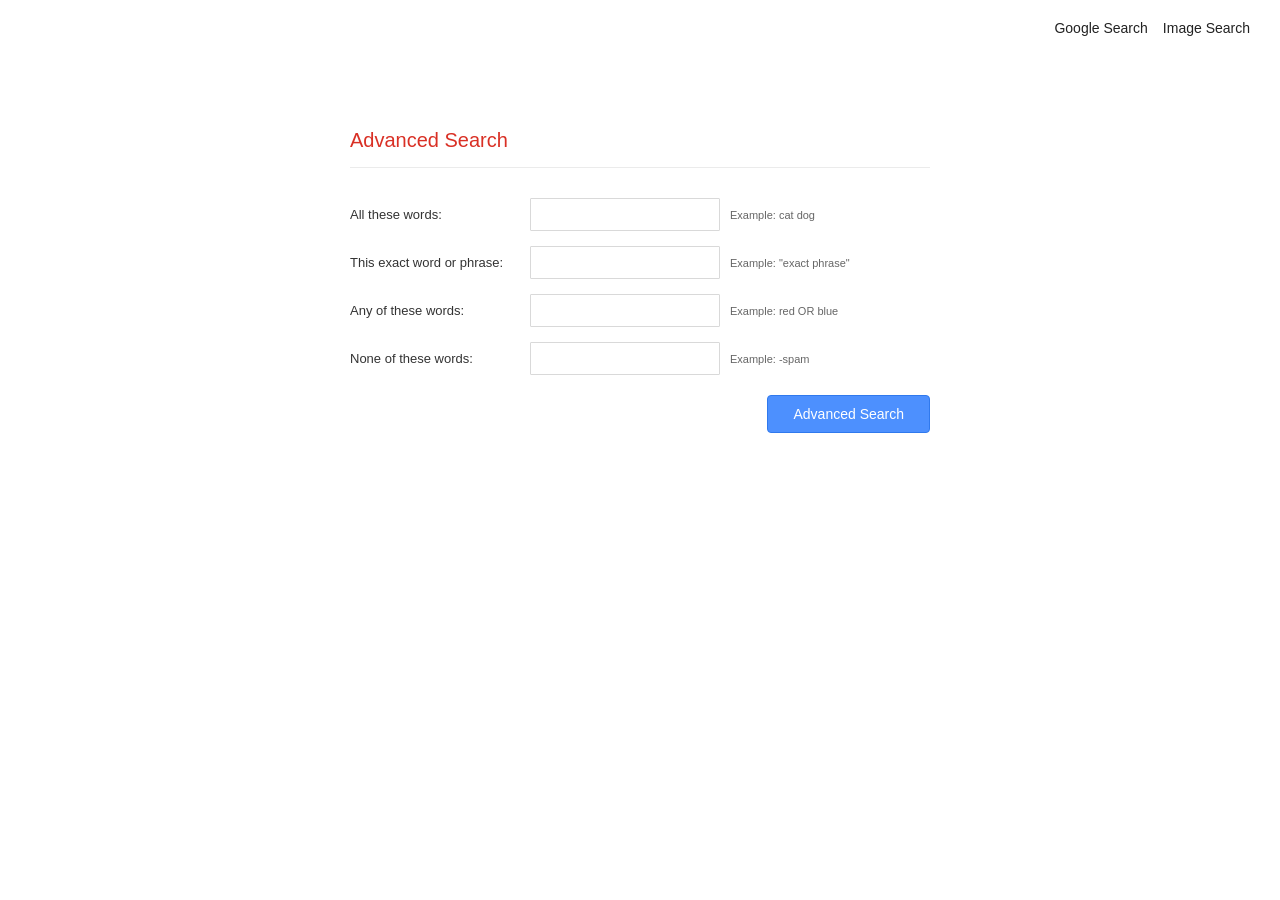
==== advanced.html @ 90c5050b "Complete CS50 Project 0 - Google Search" ====
<!DOCTYPE html>
<html lang="en">
<head>
    <meta charset="UTF-8">
    <meta name="viewport" content="width=device-width, initial-scale=1.0">
    <title>Google Advanced Search</title>
    <link rel="stylesheet" href="style.css">
</head>
<body>

    <div class="navbar">
        <a href="index.html">Google Search</a>
        <a href="images.html">Image Search</a>
    </div>

    <div class="advanced-container">
        <h1 class="advanced-title">Advanced Search</h1>

        <form action="https://www.google.com/search">
            <!-- These fields match Google's advanced search parameters -->
            
            <div class="advanced-row">
                <label>All these words:</label>
                <input type="text" name="as_q">
                <span class="hint">Example: cat dog</span>
            </div>

            <div class="advanced-row">
                <label>This exact word or phrase:</label>
                <input type="text" name="as_epq">
                <span class="hint">Example: "exact phrase"</span>
            </div>

            <div class="advanced-row">
                <label>Any of these words:</label>
                <input type="text" name="as_oq">
                <span class="hint">Example: red OR blue</span>
            </div>

            <div class="advanced-row">
                <label>None of these words:</label>
                <input type="text" name="as_eq">
                <span class="hint">Example: -spam</span>
            </div>

            <div class="advanced-submit">
                <input type="submit" value="Advanced Search" class="btn btn-advanced">
            </div>
        </form>
    </div>

</body>
</html>
---- style.css ----
/* style.css - Google-like styling */

body {
    font-family: Arial, sans-serif;
    margin: 0;
    padding: 0;
    height: 100vh;
    display: flex;
    flex-direction: column;
}

/* Navigation bar - top right links */
.navbar {
    display: flex;
    justify-content: flex-end;
    padding: 20px 30px;
    gap: 15px;
}

.navbar a {
    color: #222;
    text-decoration: none;
    font-size: 14px;
}

.navbar a:hover {
    text-decoration: underline;
}

/* Main section - centered search */
.main {
    flex: 1;
    display: flex;
    flex-direction: column;
    align-items: center;
    justify-content: center;
    margin-top: -100px;
}

/* Google logo using text */
.logo {
    font-size: 80px;
    font-weight: bold;
    color: #4285f4;
    margin-bottom: 20px;
    letter-spacing: -5px;
}
.logo span:nth-child(1) { color: #4285f4; }
.logo span:nth-child(2) { color: #ea4335; }
.logo span:nth-child(3) { color: #fbbc05; }
.logo span:nth-child(4) { color: #4285f4; }
.logo span:nth-child(5) { color: #34a853; }
.logo span:nth-child(6) { color: #ea4335; }

/* Search bar */
.search-bar {
    width: 580px;
    padding: 15px 20px;
    border: 1px solid #dfe1e5;
    border-radius: 24px;
    font-size: 16px;
    outline: none;
    box-shadow: 0 1px 6px rgba(0,0,0,0.1);
    transition: box-shadow 0.2s;
    margin-bottom: 25px;
}

.search-bar:focus {
    box-shadow: 0 1px 10px rgba(0,0,0,0.2);
}

/* Buttons */
.buttons {
    display: flex;
    gap: 12px;
}

.btn {
    background-color: #f8f9fa;
    border: 1px solid #f8f9fa;
    padding: 10px 20px;
    border-radius: 4px;
    font-size: 14px;
    color: #3c4043;
    cursor: pointer;
    transition: all 0.1s;
}

.btn:hover {
    border-color: #dadce0;
    box-shadow: 0 1px 3px rgba(0,0,0,0.1);
}

/* Advanced button - blue with white text */
.btn-advanced {
    background-color: #4d90fe;
    border: 1px solid #3079ed;
    color: white;
    padding: 10px 25px;
}

.btn-advanced:hover {
    background-color: #357ae8;
    border-color: #2f5bb7;
}

/* Advanced Search page specific */
.advanced-container {
    max-width: 700px;
    margin: 40px auto;
    padding: 20px 40px;
}

.advanced-title {
    color: #d93025;
    font-size: 20px;
    font-weight: normal;
    margin-bottom: 30px;
    border-bottom: 1px solid #ebebeb;
    padding-bottom: 15px;
}

.advanced-row {
    display: flex;
    align-items: center;
    margin-bottom: 15px;
}

.advanced-row label {
    width: 180px;
    font-size: 13px;
    color: #333;
}

.advanced-row input {
    flex: 1;
    padding: 8px 10px;
    border: 1px solid #d9d9d9;
    border-radius: 1px;
    font-size: 13px;
}

.advanced-row input:focus {
    border-color: #4d90fe;
    outline: none;
}

.advanced-row .hint {
    width: 200px;
    font-size: 11px;
    color: #666;
    padding-left: 10px;
}

.advanced-submit {
    text-align: right;
    margin-top: 20px;
}
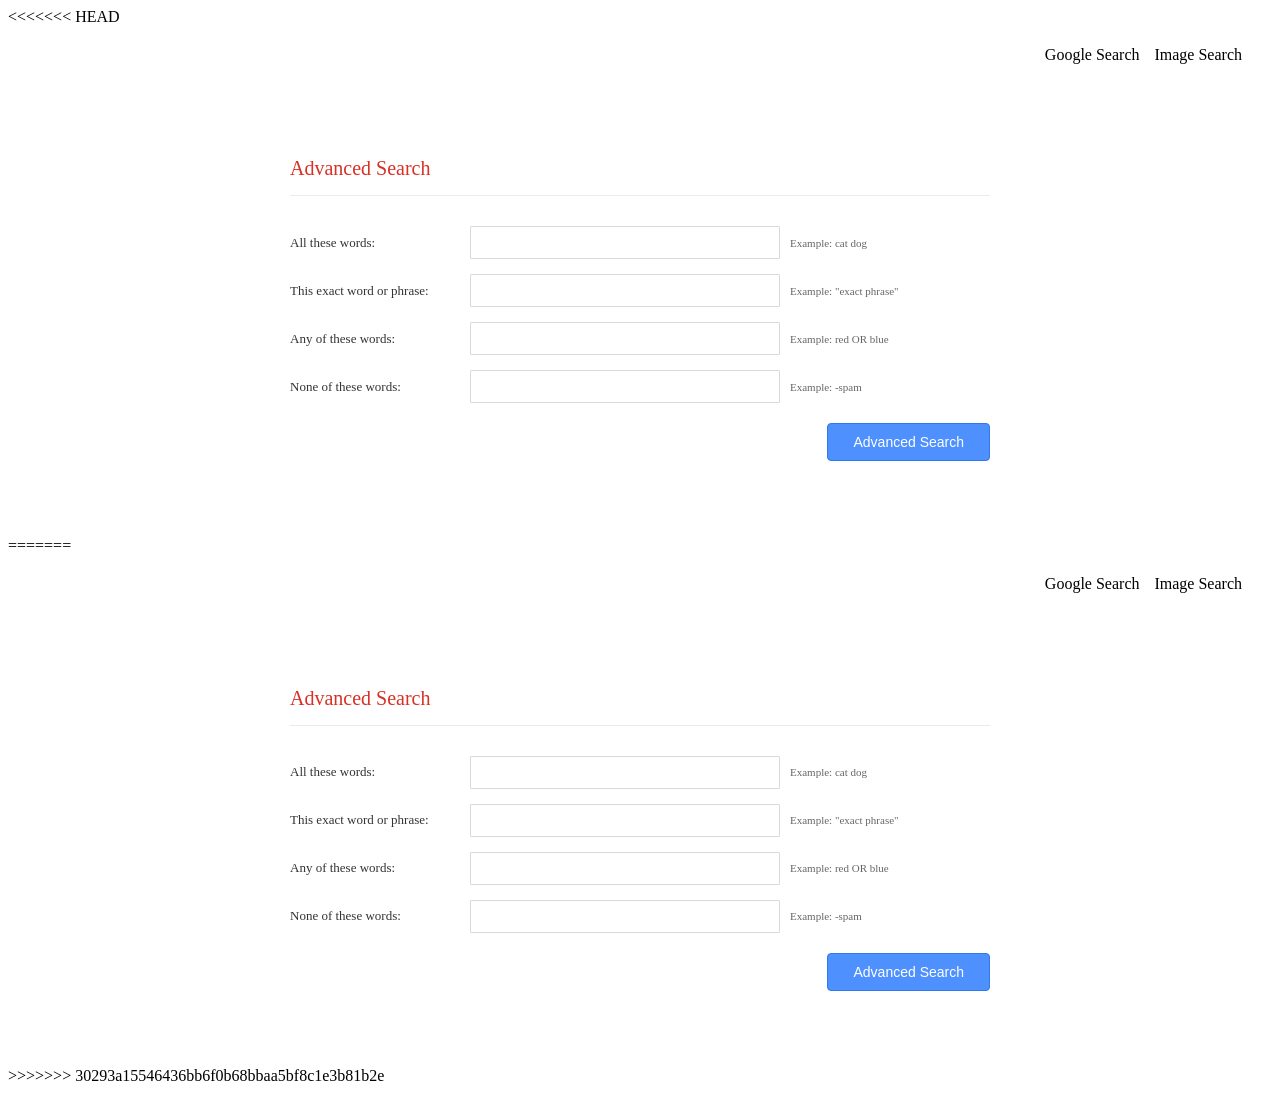
==== commit fcd2b330: "Complete CS50 Project 0 - Google Search" ====
--- a/advanced.html
+++ b/advanced.html
@@ -1,3 +1,4 @@
+<<<<<<< HEAD
 <!DOCTYPE html>
 <html lang="en">
 <head>
@@ -50,4 +51,58 @@
     </div>
 
 </body>
+=======
+<!DOCTYPE html>
+<html lang="en">
+<head>
+    <meta charset="UTF-8">
+    <meta name="viewport" content="width=device-width, initial-scale=1.0">
+    <title>Google Advanced Search</title>
+    <link rel="stylesheet" href="style.css">
+</head>
+<body>
+
+    <div class="navbar">
+        <a href="index.html">Google Search</a>
+        <a href="images.html">Image Search</a>
+    </div>
+
+    <div class="advanced-container">
+        <h1 class="advanced-title">Advanced Search</h1>
+
+        <form action="https://www.google.com/search">
+            <!-- These fields match Google's advanced search parameters -->
+            
+            <div class="advanced-row">
+                <label>All these words:</label>
+                <input type="text" name="as_q">
+                <span class="hint">Example: cat dog</span>
+            </div>
+
+            <div class="advanced-row">
+                <label>This exact word or phrase:</label>
+                <input type="text" name="as_epq">
+                <span class="hint">Example: "exact phrase"</span>
+            </div>
+
+            <div class="advanced-row">
+                <label>Any of these words:</label>
+                <input type="text" name="as_oq">
+                <span class="hint">Example: red OR blue</span>
+            </div>
+
+            <div class="advanced-row">
+                <label>None of these words:</label>
+                <input type="text" name="as_eq">
+                <span class="hint">Example: -spam</span>
+            </div>
+
+            <div class="advanced-submit">
+                <input type="submit" value="Advanced Search" class="btn btn-advanced">
+            </div>
+        </form>
+    </div>
+
+</body>
+>>>>>>> 30293a15546436bb6f0b68bbaa5bf8c1e3b81b2e
 </html>
--- a/style.css
+++ b/style.css
@@ -1,3 +1,4 @@
+<<<<<<< HEAD
 /* style.css - Google-like styling */
 
 body {
@@ -15,12 +16,25 @@
     justify-content: flex-end;
     padding: 20px 30px;
     gap: 15px;
-}
-
-.navbar a {
-    color: #222;
+    position: relative;     /* ← اضافه کنید */
+    z-index: 10;            /* ← اضافه کنید */
+}
+
+.navbar a{
     text-decoration: none;
-    font-size: 14px;
+    color: black;
+}
+
+/* Main section - centered search */
+.main {
+    flex: 1;
+    display: flex;
+    flex-direction: column;
+    align-items: center;
+    justify-content: center;
+    margin-top: -50px;      /* ← از -100px به -50px تغییر دهید */
+    position: relative;     /* ← اضافه کنید */
+    z-index: 1;             /* ← اضافه کنید */
 }
 
 .navbar a:hover {
@@ -155,4 +169,163 @@
 .advanced-submit {
     text-align: right;
     margin-top: 20px;
+=======
+/* style.css - Google-like styling */
+
+body {
+    font-family: Arial, sans-serif;
+    margin: 0;
+    padding: 0;
+    height: 100vh;
+    display: flex;
+    flex-direction: column;
+}
+
+/* Navigation bar - top right links */
+.navbar {
+    display: flex;
+    justify-content: flex-end;
+    padding: 20px 30px;
+    gap: 15px;
+}
+
+.navbar a {
+    color: #222;
+    text-decoration: none;
+    font-size: 14px;
+}
+
+.navbar a:hover {
+    text-decoration: underline;
+}
+
+/* Main section - centered search */
+.main {
+    flex: 1;
+    display: flex;
+    flex-direction: column;
+    align-items: center;
+    justify-content: center;
+    margin-top: -100px;
+}
+
+/* Google logo using text */
+.logo {
+    font-size: 80px;
+    font-weight: bold;
+    color: #4285f4;
+    margin-bottom: 20px;
+    letter-spacing: -5px;
+}
+.logo span:nth-child(1) { color: #4285f4; }
+.logo span:nth-child(2) { color: #ea4335; }
+.logo span:nth-child(3) { color: #fbbc05; }
+.logo span:nth-child(4) { color: #4285f4; }
+.logo span:nth-child(5) { color: #34a853; }
+.logo span:nth-child(6) { color: #ea4335; }
+
+/* Search bar */
+.search-bar {
+    width: 580px;
+    padding: 15px 20px;
+    border: 1px solid #dfe1e5;
+    border-radius: 24px;
+    font-size: 16px;
+    outline: none;
+    box-shadow: 0 1px 6px rgba(0,0,0,0.1);
+    transition: box-shadow 0.2s;
+    margin-bottom: 25px;
+}
+
+.search-bar:focus {
+    box-shadow: 0 1px 10px rgba(0,0,0,0.2);
+}
+
+/* Buttons */
+.buttons {
+    display: flex;
+    gap: 12px;
+}
+
+.btn {
+    background-color: #f8f9fa;
+    border: 1px solid #f8f9fa;
+    padding: 10px 20px;
+    border-radius: 4px;
+    font-size: 14px;
+    color: #3c4043;
+    cursor: pointer;
+    transition: all 0.1s;
+}
+
+.btn:hover {
+    border-color: #dadce0;
+    box-shadow: 0 1px 3px rgba(0,0,0,0.1);
+}
+
+/* Advanced button - blue with white text */
+.btn-advanced {
+    background-color: #4d90fe;
+    border: 1px solid #3079ed;
+    color: white;
+    padding: 10px 25px;
+}
+
+.btn-advanced:hover {
+    background-color: #357ae8;
+    border-color: #2f5bb7;
+}
+
+/* Advanced Search page specific */
+.advanced-container {
+    max-width: 700px;
+    margin: 40px auto;
+    padding: 20px 40px;
+}
+
+.advanced-title {
+    color: #d93025;
+    font-size: 20px;
+    font-weight: normal;
+    margin-bottom: 30px;
+    border-bottom: 1px solid #ebebeb;
+    padding-bottom: 15px;
+}
+
+.advanced-row {
+    display: flex;
+    align-items: center;
+    margin-bottom: 15px;
+}
+
+.advanced-row label {
+    width: 180px;
+    font-size: 13px;
+    color: #333;
+}
+
+.advanced-row input {
+    flex: 1;
+    padding: 8px 10px;
+    border: 1px solid #d9d9d9;
+    border-radius: 1px;
+    font-size: 13px;
+}
+
+.advanced-row input:focus {
+    border-color: #4d90fe;
+    outline: none;
+}
+
+.advanced-row .hint {
+    width: 200px;
+    font-size: 11px;
+    color: #666;
+    padding-left: 10px;
+}
+
+.advanced-submit {
+    text-align: right;
+    margin-top: 20px;
+>>>>>>> 30293a15546436bb6f0b68bbaa5bf8c1e3b81b2e
 }
--- a/style.css
+++ b/style.css
@@ -1,3 +1,4 @@
+<<<<<<< HEAD
 /* style.css - Google-like styling */
 
 body {
@@ -15,12 +16,25 @@
     justify-content: flex-end;
     padding: 20px 30px;
     gap: 15px;
-}
-
-.navbar a {
-    color: #222;
+    position: relative;     /* ← اضافه کنید */
+    z-index: 10;            /* ← اضافه کنید */
+}
+
+.navbar a{
     text-decoration: none;
-    font-size: 14px;
+    color: black;
+}
+
+/* Main section - centered search */
+.main {
+    flex: 1;
+    display: flex;
+    flex-direction: column;
+    align-items: center;
+    justify-content: center;
+    margin-top: -50px;      /* ← از -100px به -50px تغییر دهید */
+    position: relative;     /* ← اضافه کنید */
+    z-index: 1;             /* ← اضافه کنید */
 }
 
 .navbar a:hover {
@@ -155,4 +169,163 @@
 .advanced-submit {
     text-align: right;
     margin-top: 20px;
+=======
+/* style.css - Google-like styling */
+
+body {
+    font-family: Arial, sans-serif;
+    margin: 0;
+    padding: 0;
+    height: 100vh;
+    display: flex;
+    flex-direction: column;
+}
+
+/* Navigation bar - top right links */
+.navbar {
+    display: flex;
+    justify-content: flex-end;
+    padding: 20px 30px;
+    gap: 15px;
+}
+
+.navbar a {
+    color: #222;
+    text-decoration: none;
+    font-size: 14px;
+}
+
+.navbar a:hover {
+    text-decoration: underline;
+}
+
+/* Main section - centered search */
+.main {
+    flex: 1;
+    display: flex;
+    flex-direction: column;
+    align-items: center;
+    justify-content: center;
+    margin-top: -100px;
+}
+
+/* Google logo using text */
+.logo {
+    font-size: 80px;
+    font-weight: bold;
+    color: #4285f4;
+    margin-bottom: 20px;
+    letter-spacing: -5px;
+}
+.logo span:nth-child(1) { color: #4285f4; }
+.logo span:nth-child(2) { color: #ea4335; }
+.logo span:nth-child(3) { color: #fbbc05; }
+.logo span:nth-child(4) { color: #4285f4; }
+.logo span:nth-child(5) { color: #34a853; }
+.logo span:nth-child(6) { color: #ea4335; }
+
+/* Search bar */
+.search-bar {
+    width: 580px;
+    padding: 15px 20px;
+    border: 1px solid #dfe1e5;
+    border-radius: 24px;
+    font-size: 16px;
+    outline: none;
+    box-shadow: 0 1px 6px rgba(0,0,0,0.1);
+    transition: box-shadow 0.2s;
+    margin-bottom: 25px;
+}
+
+.search-bar:focus {
+    box-shadow: 0 1px 10px rgba(0,0,0,0.2);
+}
+
+/* Buttons */
+.buttons {
+    display: flex;
+    gap: 12px;
+}
+
+.btn {
+    background-color: #f8f9fa;
+    border: 1px solid #f8f9fa;
+    padding: 10px 20px;
+    border-radius: 4px;
+    font-size: 14px;
+    color: #3c4043;
+    cursor: pointer;
+    transition: all 0.1s;
+}
+
+.btn:hover {
+    border-color: #dadce0;
+    box-shadow: 0 1px 3px rgba(0,0,0,0.1);
+}
+
+/* Advanced button - blue with white text */
+.btn-advanced {
+    background-color: #4d90fe;
+    border: 1px solid #3079ed;
+    color: white;
+    padding: 10px 25px;
+}
+
+.btn-advanced:hover {
+    background-color: #357ae8;
+    border-color: #2f5bb7;
+}
+
+/* Advanced Search page specific */
+.advanced-container {
+    max-width: 700px;
+    margin: 40px auto;
+    padding: 20px 40px;
+}
+
+.advanced-title {
+    color: #d93025;
+    font-size: 20px;
+    font-weight: normal;
+    margin-bottom: 30px;
+    border-bottom: 1px solid #ebebeb;
+    padding-bottom: 15px;
+}
+
+.advanced-row {
+    display: flex;
+    align-items: center;
+    margin-bottom: 15px;
+}
+
+.advanced-row label {
+    width: 180px;
+    font-size: 13px;
+    color: #333;
+}
+
+.advanced-row input {
+    flex: 1;
+    padding: 8px 10px;
+    border: 1px solid #d9d9d9;
+    border-radius: 1px;
+    font-size: 13px;
+}
+
+.advanced-row input:focus {
+    border-color: #4d90fe;
+    outline: none;
+}
+
+.advanced-row .hint {
+    width: 200px;
+    font-size: 11px;
+    color: #666;
+    padding-left: 10px;
+}
+
+.advanced-submit {
+    text-align: right;
+    margin-top: 20px;
+>>>>>>> 30293a15546436bb6f0b68bbaa5bf8c1e3b81b2e
 }
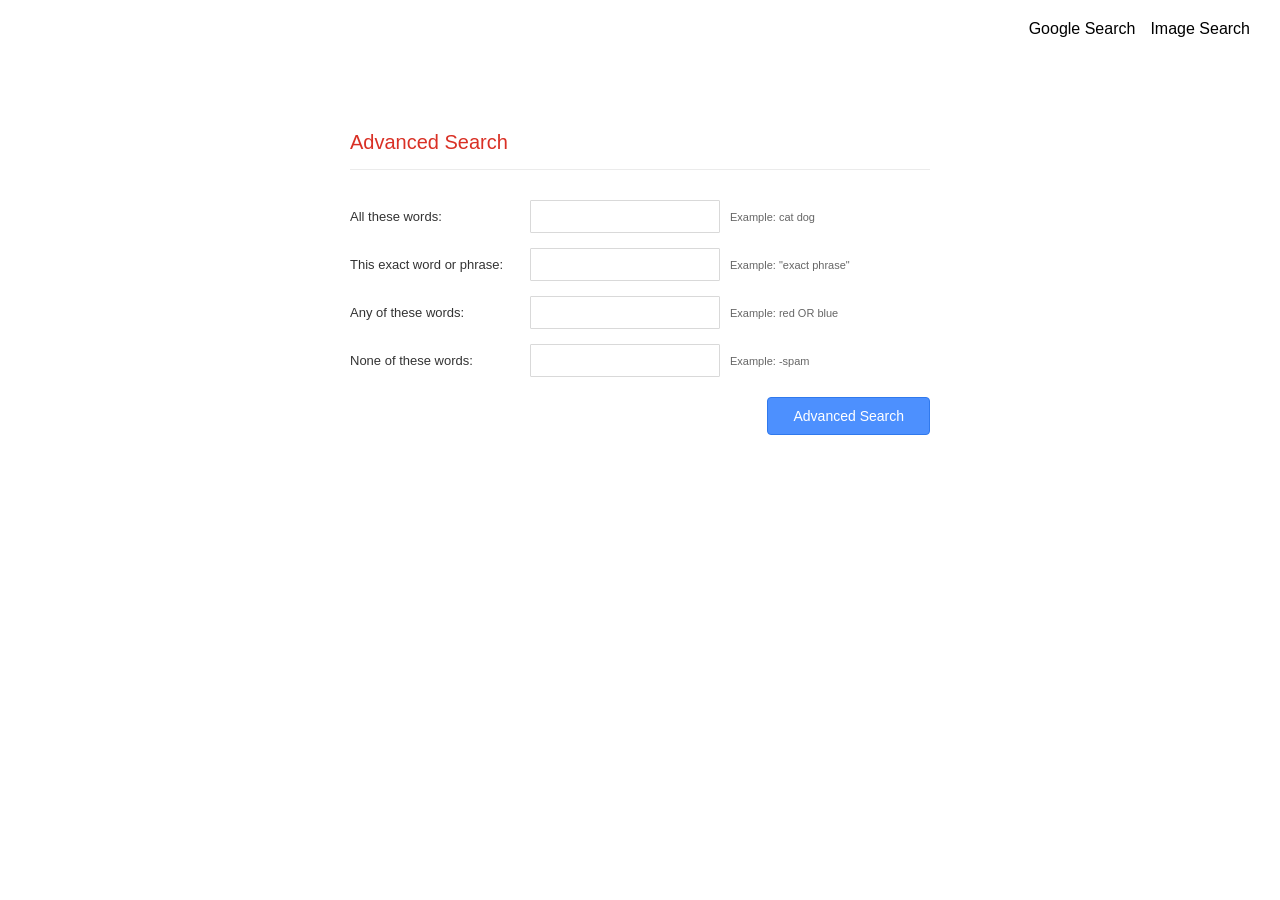
==== commit 6e56a7ec: "Replace old files with new fixed version" ====
--- a/advanced.html
+++ b/advanced.html
@@ -1,4 +1,3 @@
-<<<<<<< HEAD
 <!DOCTYPE html>
 <html lang="en">
 <head>
@@ -51,58 +50,4 @@
     </div>
 
 </body>
-=======
-<!DOCTYPE html>
-<html lang="en">
-<head>
-    <meta charset="UTF-8">
-    <meta name="viewport" content="width=device-width, initial-scale=1.0">
-    <title>Google Advanced Search</title>
-    <link rel="stylesheet" href="style.css">
-</head>
-<body>
-
-    <div class="navbar">
-        <a href="index.html">Google Search</a>
-        <a href="images.html">Image Search</a>
-    </div>
-
-    <div class="advanced-container">
-        <h1 class="advanced-title">Advanced Search</h1>
-
-        <form action="https://www.google.com/search">
-            <!-- These fields match Google's advanced search parameters -->
-            
-            <div class="advanced-row">
-                <label>All these words:</label>
-                <input type="text" name="as_q">
-                <span class="hint">Example: cat dog</span>
-            </div>
-
-            <div class="advanced-row">
-                <label>This exact word or phrase:</label>
-                <input type="text" name="as_epq">
-                <span class="hint">Example: "exact phrase"</span>
-            </div>
-
-            <div class="advanced-row">
-                <label>Any of these words:</label>
-                <input type="text" name="as_oq">
-                <span class="hint">Example: red OR blue</span>
-            </div>
-
-            <div class="advanced-row">
-                <label>None of these words:</label>
-                <input type="text" name="as_eq">
-                <span class="hint">Example: -spam</span>
-            </div>
-
-            <div class="advanced-submit">
-                <input type="submit" value="Advanced Search" class="btn btn-advanced">
-            </div>
-        </form>
-    </div>
-
-</body>
->>>>>>> 30293a15546436bb6f0b68bbaa5bf8c1e3b81b2e
 </html>
--- a/style.css
+++ b/style.css
@@ -1,4 +1,3 @@
-<<<<<<< HEAD
 /* style.css - Google-like styling */
 
 body {
@@ -169,163 +168,4 @@
 .advanced-submit {
     text-align: right;
     margin-top: 20px;
-=======
-/* style.css - Google-like styling */
-
-body {
-    font-family: Arial, sans-serif;
-    margin: 0;
-    padding: 0;
-    height: 100vh;
-    display: flex;
-    flex-direction: column;
-}
-
-/* Navigation bar - top right links */
-.navbar {
-    display: flex;
-    justify-content: flex-end;
-    padding: 20px 30px;
-    gap: 15px;
-}
-
-.navbar a {
-    color: #222;
-    text-decoration: none;
-    font-size: 14px;
-}
-
-.navbar a:hover {
-    text-decoration: underline;
-}
-
-/* Main section - centered search */
-.main {
-    flex: 1;
-    display: flex;
-    flex-direction: column;
-    align-items: center;
-    justify-content: center;
-    margin-top: -100px;
-}
-
-/* Google logo using text */
-.logo {
-    font-size: 80px;
-    font-weight: bold;
-    color: #4285f4;
-    margin-bottom: 20px;
-    letter-spacing: -5px;
-}
-.logo span:nth-child(1) { color: #4285f4; }
-.logo span:nth-child(2) { color: #ea4335; }
-.logo span:nth-child(3) { color: #fbbc05; }
-.logo span:nth-child(4) { color: #4285f4; }
-.logo span:nth-child(5) { color: #34a853; }
-.logo span:nth-child(6) { color: #ea4335; }
-
-/* Search bar */
-.search-bar {
-    width: 580px;
-    padding: 15px 20px;
-    border: 1px solid #dfe1e5;
-    border-radius: 24px;
-    font-size: 16px;
-    outline: none;
-    box-shadow: 0 1px 6px rgba(0,0,0,0.1);
-    transition: box-shadow 0.2s;
-    margin-bottom: 25px;
-}
-
-.search-bar:focus {
-    box-shadow: 0 1px 10px rgba(0,0,0,0.2);
-}
-
-/* Buttons */
-.buttons {
-    display: flex;
-    gap: 12px;
-}
-
-.btn {
-    background-color: #f8f9fa;
-    border: 1px solid #f8f9fa;
-    padding: 10px 20px;
-    border-radius: 4px;
-    font-size: 14px;
-    color: #3c4043;
-    cursor: pointer;
-    transition: all 0.1s;
-}
-
-.btn:hover {
-    border-color: #dadce0;
-    box-shadow: 0 1px 3px rgba(0,0,0,0.1);
-}
-
-/* Advanced button - blue with white text */
-.btn-advanced {
-    background-color: #4d90fe;
-    border: 1px solid #3079ed;
-    color: white;
-    padding: 10px 25px;
-}
-
-.btn-advanced:hover {
-    background-color: #357ae8;
-    border-color: #2f5bb7;
-}
-
-/* Advanced Search page specific */
-.advanced-container {
-    max-width: 700px;
-    margin: 40px auto;
-    padding: 20px 40px;
-}
-
-.advanced-title {
-    color: #d93025;
-    font-size: 20px;
-    font-weight: normal;
-    margin-bottom: 30px;
-    border-bottom: 1px solid #ebebeb;
-    padding-bottom: 15px;
-}
-
-.advanced-row {
-    display: flex;
-    align-items: center;
-    margin-bottom: 15px;
-}
-
-.advanced-row label {
-    width: 180px;
-    font-size: 13px;
-    color: #333;
-}
-
-.advanced-row input {
-    flex: 1;
-    padding: 8px 10px;
-    border: 1px solid #d9d9d9;
-    border-radius: 1px;
-    font-size: 13px;
-}
-
-.advanced-row input:focus {
-    border-color: #4d90fe;
-    outline: none;
-}
-
-.advanced-row .hint {
-    width: 200px;
-    font-size: 11px;
-    color: #666;
-    padding-left: 10px;
-}
-
-.advanced-submit {
-    text-align: right;
-    margin-top: 20px;
->>>>>>> 30293a15546436bb6f0b68bbaa5bf8c1e3b81b2e
 }
